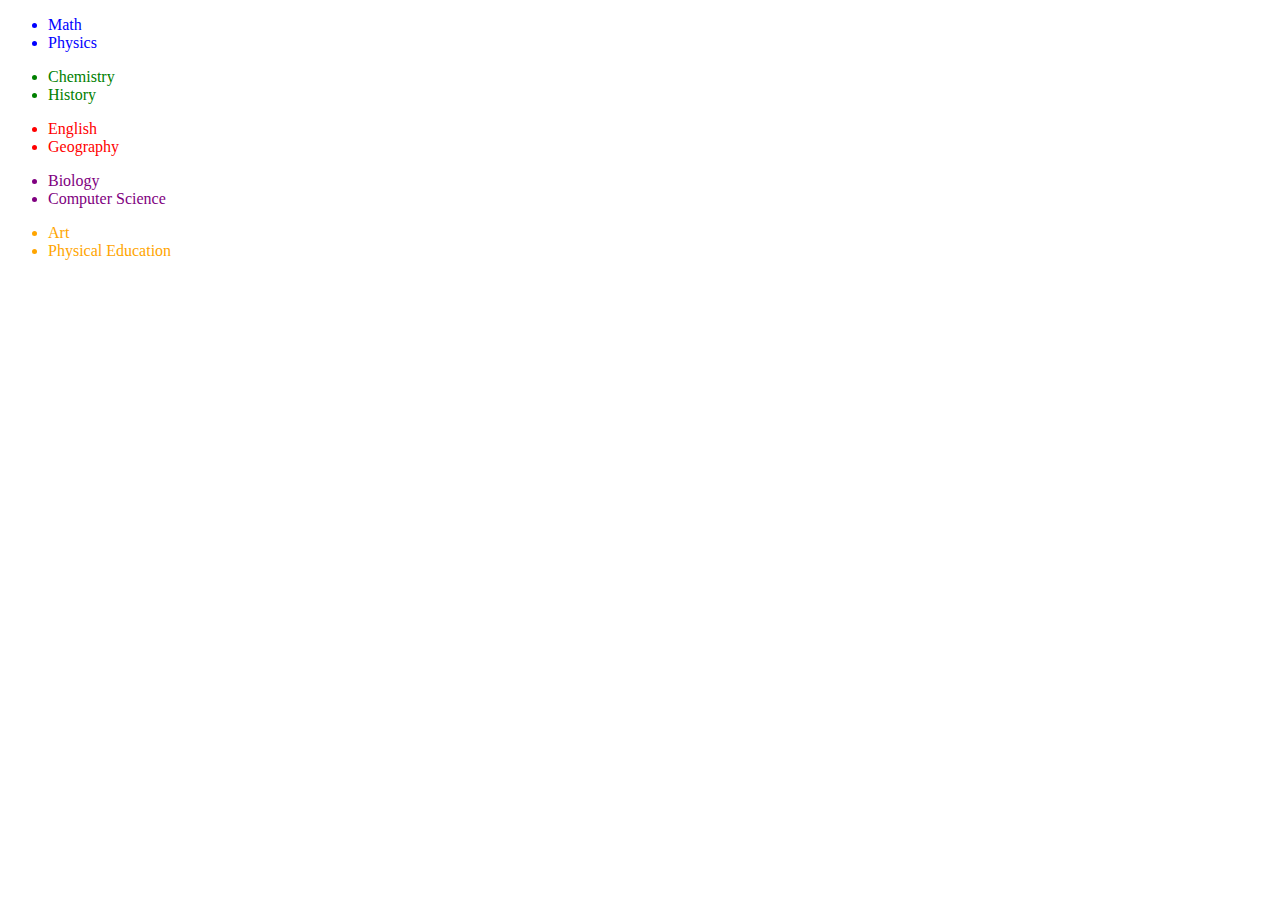
==== index2.html @ 4eaeb669 "Initial commit" ====
<!DOCTYPE html>
<html lang="en">
<head>
    <meta charset="UTF-8">
    <meta name="viewport" content="width=device-width, initial-scale=1.0">
    <title>Document</title>
    <style>
       
li:hover {
  background-color: lightblue;
}

li:active {
  transform: scale(0.95);
}

li:focus {
  outline: 2px solid orange;
}


ul:first-child li {
  color: blue;
}

ul:nth-child(2) li {
  color: green;
}

ul:nth-child(3) li {
  color: red;
}

ul:nth-child(4) li {
  color: purple;
}

ul:last-child li {
  color: orange;
}
      </style>
</head>
<body>
    <div class="lessons-container">
        <ul class="monday">
          <li>Math</li>
          <li>Physics</li>
        </ul>
        <ul class="tuesday">
          <li>Chemistry</li>
          <li>History</li>
        </ul>
        <ul class="wednesday">
          <li>English</li>
          <li>Geography</li>
        </ul>
        <ul class="thursday">
          <li>Biology</li>
          <li>Computer Science</li>
        </ul>
        <ul class="friday">
          <li>Art</li>
          <li>Physical Education</li>
        </ul>
      </div>
</body>
</html>
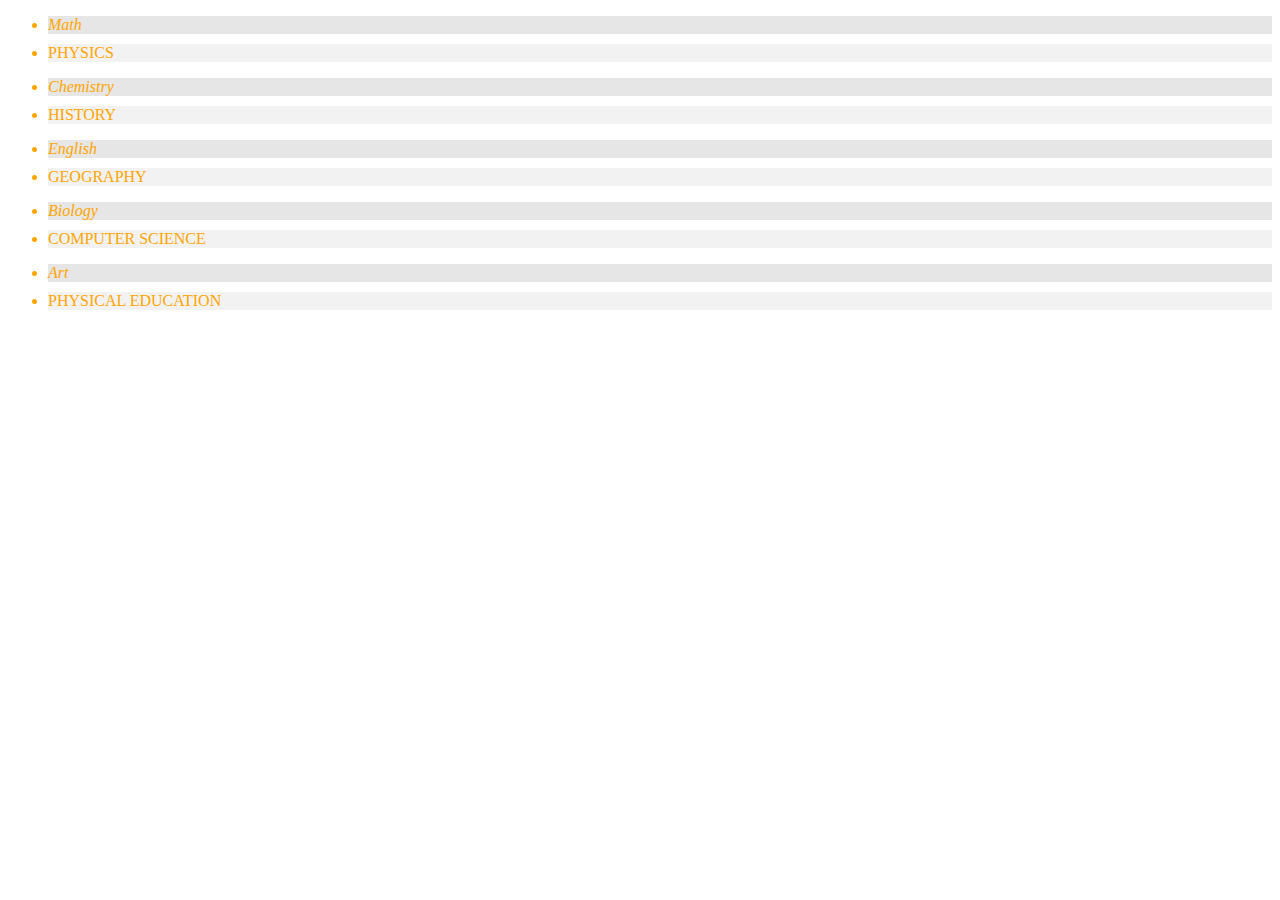
==== commit 5141401e: "second" ====
--- a/index2.html
+++ b/index2.html
@@ -1,44 +1,72 @@
 <!DOCTYPE html>
-<html lang="en">
+<html>
 <head>
-    <meta charset="UTF-8">
-    <meta name="viewport" content="width=device-width, initial-scale=1.0">
-    <title>Document</title>
+    <title>Sample Page</title>
     <style>
-       
-li:hover {
-  background-color: lightblue;
-}
-
-li:active {
-  transform: scale(0.95);
-}
-
-li:focus {
-  outline: 2px solid orange;
-}
-
-
-ul:first-child li {
-  color: blue;
-}
-
-ul:nth-child(2) li {
-  color: green;
-}
-
-ul:nth-child(3) li {
-  color: red;
-}
-
-ul:nth-child(4) li {
-  color: purple;
-}
-
-ul:last-child li {
-  color: orange;
-}
-      </style>
+        .lessons-container ul li:not(:last-child) {
+            margin-bottom: 10px;
+        }
+        
+        .lessons-container ul li:link {
+            color: blue;
+        }
+        
+        .lessons-container ul li:visited {
+            color: purple;
+        }
+        
+        .lessons-container ul li:hover {
+            background-color: lightgray;
+        }
+        
+        .lessons-container ul li:focus {
+            outline: 2px solid red;
+        }
+        
+        .lessons-container ul li:disabled {
+            opacity: 0.5;
+        }
+        
+        .lessons-container ul li:nth-child(even) {
+            background-color: #f2f2f2;
+        }
+        
+        .lessons-container ul li:nth-child(odd) {
+            background-color: #e6e6e6;
+        }
+        
+        .lessons-container ul li:nth-child(3n) {
+            font-weight: bold;
+        }
+        
+        .lessons-container ul li:nth-child(n+2) {
+            color: green;
+        }
+        
+        .lessons-container ul li:nth-child(-n+2) {
+            color: orange;
+        }
+        
+        .lessons-container ul li:nth-child(3) {
+            text-decoration: underline;
+        }
+        
+        .lessons-container ul li:first-child {
+            font-style: italic;
+        }
+        
+        .lessons-container ul li:last-child {
+            text-transform: uppercase;
+        }
+        
+        .lessons-container ul li:only-child {
+            font-size: 20px;
+        }
+        
+        .lessons-container ul li:empty {
+            display: none;
+        }
+    </style>
 </head>
 <body>
     <div class="lessons-container">
@@ -64,4 +92,4 @@
         </ul>
       </div>
 </body>
-</html>+</html>
